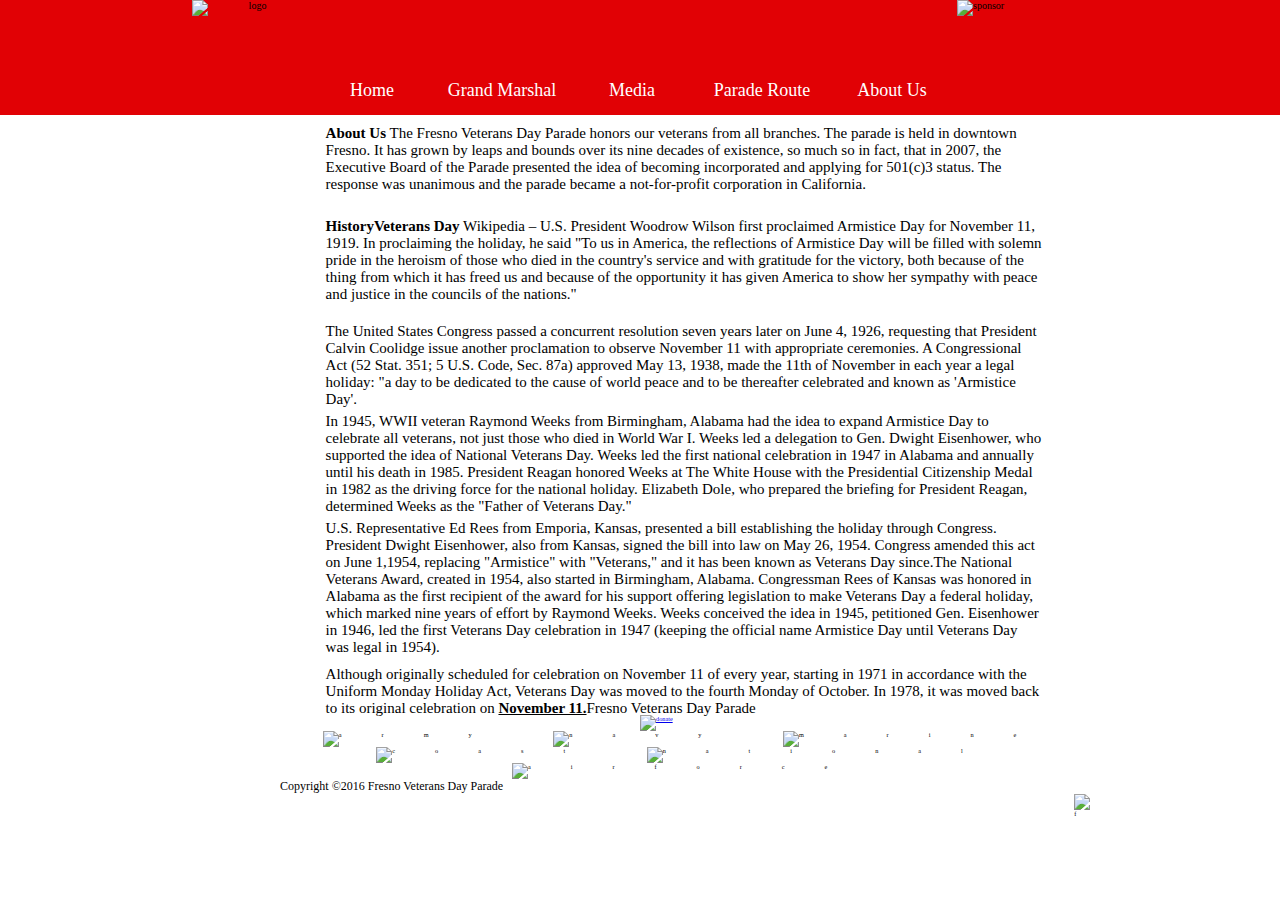
==== about.html @ b5b22b79 "lets see if this works" ====
<!DOCTYPE html>
<html>
    <head>
       <title> fresnovdp </title>       
        <meta name="viewport"content="width=device-width, inital-scale=1"/>
        <link rel="stylesheet" type="text/css" href="css/style3.css"/>
        
    </head>
    <body>
        <header>
          <section id="top">
           <span id=vet_logo><img src="http://i.imgur.com/eoK3p48.png" alt="logo"></span>
            <nav>
                <ul>
                    <li><a href="home.html">home</a></li>
                    <li><a href="general.html">grand Marshal</a></li>
                    <li><a href="media.html">media</a></li>
                    <li><a href="route.html">parade route</a></li>
                    <li><a href="about.html">about us</a></li>
                </ul>
            </nav>
            <span id="sponsor"><img src="http://i.imgur.com/gyYmV8d.png" alt="sponsor"></span>
        </section>
        </header>
        <main id="about">
           <section id="art">
               <article><b>About Us</b>
                    The Fresno Veterans Day Parade honors our veterans from all branches. The parade is held in downtown Fresno. It has grown by leaps and bounds over its nine decades of existence, so much so in fact, that in 2007, the Executive Board of the Parade presented the idea of becoming incorporated and applying for 501(c)3 status. The response was unanimous and the parade became a not-for-profit corporation in California.</article>
                <article><b>HistoryVeterans Day</b>
                    Wikipedia – U.S. President Woodrow Wilson first proclaimed Armistice Day for November 11, 1919. In proclaiming the holiday, he said "To us in America, the reflections of Armistice Day will be filled with solemn pride in the heroism of those who died in the country's service and with gratitude for the victory, both because of the thing from which it has freed us and because of the opportunity it has given America to show her sympathy with peace and justice in the councils of the nations."
                </article>
                <article>The United States Congress passed a           concurrent resolution seven years later on June     4, 1926, requesting that President Calvin           Coolidge issue another proclamation to observe     November 11 with appropriate ceremonies. A         Congressional Act (52 Stat. 351; 5 U.S. Code,       Sec. 87a) approved May 13, 1938, made the 11th     of November in each year a legal holiday: "a       day to be dedicated to the cause of world peace     and to be thereafter celebrated and known as       'Armistice Day'.
                </article>
                <article>In 1945, WWII veteran Raymond Weeks from       Birmingham, Alabama had the idea to expand         Armistice Day to celebrate all veterans, not       just those who died in World War I. Weeks led a     delegation to Gen. Dwight Eisenhower, who           supported the idea of National Veterans Day.       Weeks led the first national celebration in         1947 in Alabama and annually until his death in     1985. President Reagan honored Weeks at The         White House with the Presidential Citizenship       Medal in 1982 as the driving force for the         national holiday. Elizabeth Dole, who prepared     the briefing for President Reagan, determined       Weeks as the "Father of Veterans Day."</article>
            <article>U.S. Representative Ed Rees from Emporia,             Kansas, presented a bill establishing the               holiday through Congress. President Dwight             Eisenhower, also from Kansas, signed the bill           into law on May 26, 1954. Congress amended this         act on June 1,1954, replacing "Armistice" with         "Veterans," and it has been known as Veterans            Day since.The National Veterans Award, created         in 1954, also started in Birmingham, Alabama.           Congressman Rees of Kansas was honored in               Alabama as the first recipient of the award for         his support offering legislation to make               Veterans Day a federal holiday, which marked           nine years of effort by Raymond Weeks. Weeks           conceived the idea in 1945, petitioned Gen.             Eisenhower in 1946, led the first Veterans Day         celebration in 1947 (keeping the official name         Armistice Day until Veterans Day was legal in           1954).
            </article>
            <article>
                     Although originally scheduled for celebration on November 11 of every year, starting in 1971 in accordance with the Uniform Monday Holiday Act, Veterans Day was moved to the fourth Monday of October. In 1978, it was moved back to its original celebration on <u><b>November 11.</b></u>Fresno Veterans Day Parade</article>
          </section>
               <a href="https://www.paypal.com/us/cgi-bin/webscr?cmd=_flow&SESSION=3O0uQfbRUxHAi_YDlHZKMwYE6KZ-SWaQv9DUPehuqXtt8F_rgV6j3iW1_Ba&dispatch=5885d80a13c0db1f8e263663d3faee8d64ad11bbf4d2a5a1a0d303a50933f9b2"><img src="http://i.imgur.com/p3CpaMM.gif"width="150px" height="50px" alt="donate" id="donate"></a>

        <footer>
            <img src="http://i.imgur.com/vRcPIXv.png"/ alt="army">
            <img src="http://i.imgur.com/pK0RFs4.png"/ alt="navy">
            <img src="http://i.imgur.com/pyj0DNA.jpg" width="100px" height="100px" alt="marine">
            <img src="http://i.imgur.com/s71wcsW.jpg" alt="coast">
            <img src="http://i.imgur.com/Xl9Bipl.png"alt="national">
            <img src="http://i.imgur.com/QXcZP2h.gif" alt="airforce">
            <div id="copy">Copyright ©2016 Fresno Veterans Day Parade </div>
          <img src="http://i.imgur.com/k1mPN5e.gif" width="25px" height="25px" alt="face" id="face">
           
        </footer>     
        </main>
    </body>
</html>
---- css/style3.css ----
html, body{
    margin:0;
    padding:0;
    font-size: 62.5%;
    box-sizing: border-box;
    width: 100%;
}

header{
    margin: 0 auto;
    padding: 0;
    width: 100%;
    font-size: 1rem;
    background-color:#e10105 ;
}

#top{
    margin: 0;
    padding: 0;
    height: 11.5rem;
    background-color: #e10105;
}
section>span{
    margin: 0 auto;
    padding: 0;
    display: inline-block;
    clear: both;

    
}
section>span>img{
    margin: 0;
    padding: 0;
    width:calc(230px/2);
    background-color: #e10105;

}
#vet_logo{
    margin-left: 15%;
    text-align: center;
    float: left;
}
#vet_logo>img{
   
    float: right;
    background: #e10105;
}
section>nav>{
    width: 100%;
    margin: 0;
    padding:0;
    height: 11.5rem;
    background-color: #e10105;
    text-align: center;
    float: left;
    
}
#sponsor>img{
    margin: 0;
    padding: 0;
    float: left;
}
nav>ul{
    margin: 0 auto;
    padding:0;
    text-align: center;
    text-transform: capitalize;
    
}
nav>ul>li{
    margin: 0;
    padding: 0;
    display: inline;
    line-height: 18rem;
    width:130px;
    height: 11.5rem;
    float: left;
}
nav>ul>li>a{
    display: inline-block;
    text-decoration: none;
    color:white;
    font-size: 18px;
    margin: 0;
    padding: 0;
    width: 100%;
}
a:hover{

    text-decoration: underline;
}
#about{
    width: 80%;
    height: 500px;
    margin: 0;
    padding: 0;
    
}
#art{
    width: 100%;
    margin: 0 auto;
    padding: 0;  
    text-align: left;
    height: 600px;
    margin-left: 172px;
}
article:nth-of-type(1){
    
    width: 70%;
    font-size: 15px;
    margin: 0 auto;
    padding: 10px;
    
}
article:nth-of-type(2){
     width: 70%;
    font-size: 15px;
    margin: 0 auto;
    padding: 15px;
    
}
article:nth-of-type(3){
      width: 70%;
    font-size: 15px;
    margin: 0 auto;
    padding: 5px;
}
article:nth-of-type(4){
      width: 70%;
    font-size: 15px;
    margin: 0 auto;
    padding: 0;
}
article:nth-of-type(5){
      width: 70%;
    font-size: 15px;
    margin: 0 auto;
    padding: 5px;
}
article:nth-of-type(6){
      width: 70%;
    font-size: 15px;
    margin: 0 auto;
    padding: 5px;
}
footer{
    margin:auto;
    padding: 0px;
    width: 80%;
    height: 150px;
    text-align: center;
    letter-spacing: 40px;
    margin-left: 280px
}
#copy{
    width: 100%;
    margin: auto 0;
    padding: 0;
    text-align: left;
    letter-spacing: 0;
    font-size: 12px;
}
#donate{
    margin: auto;
    padding:0;
    text-align: center;
    margin-left: 640px;
    
   
}
#face{
    float: right;
}
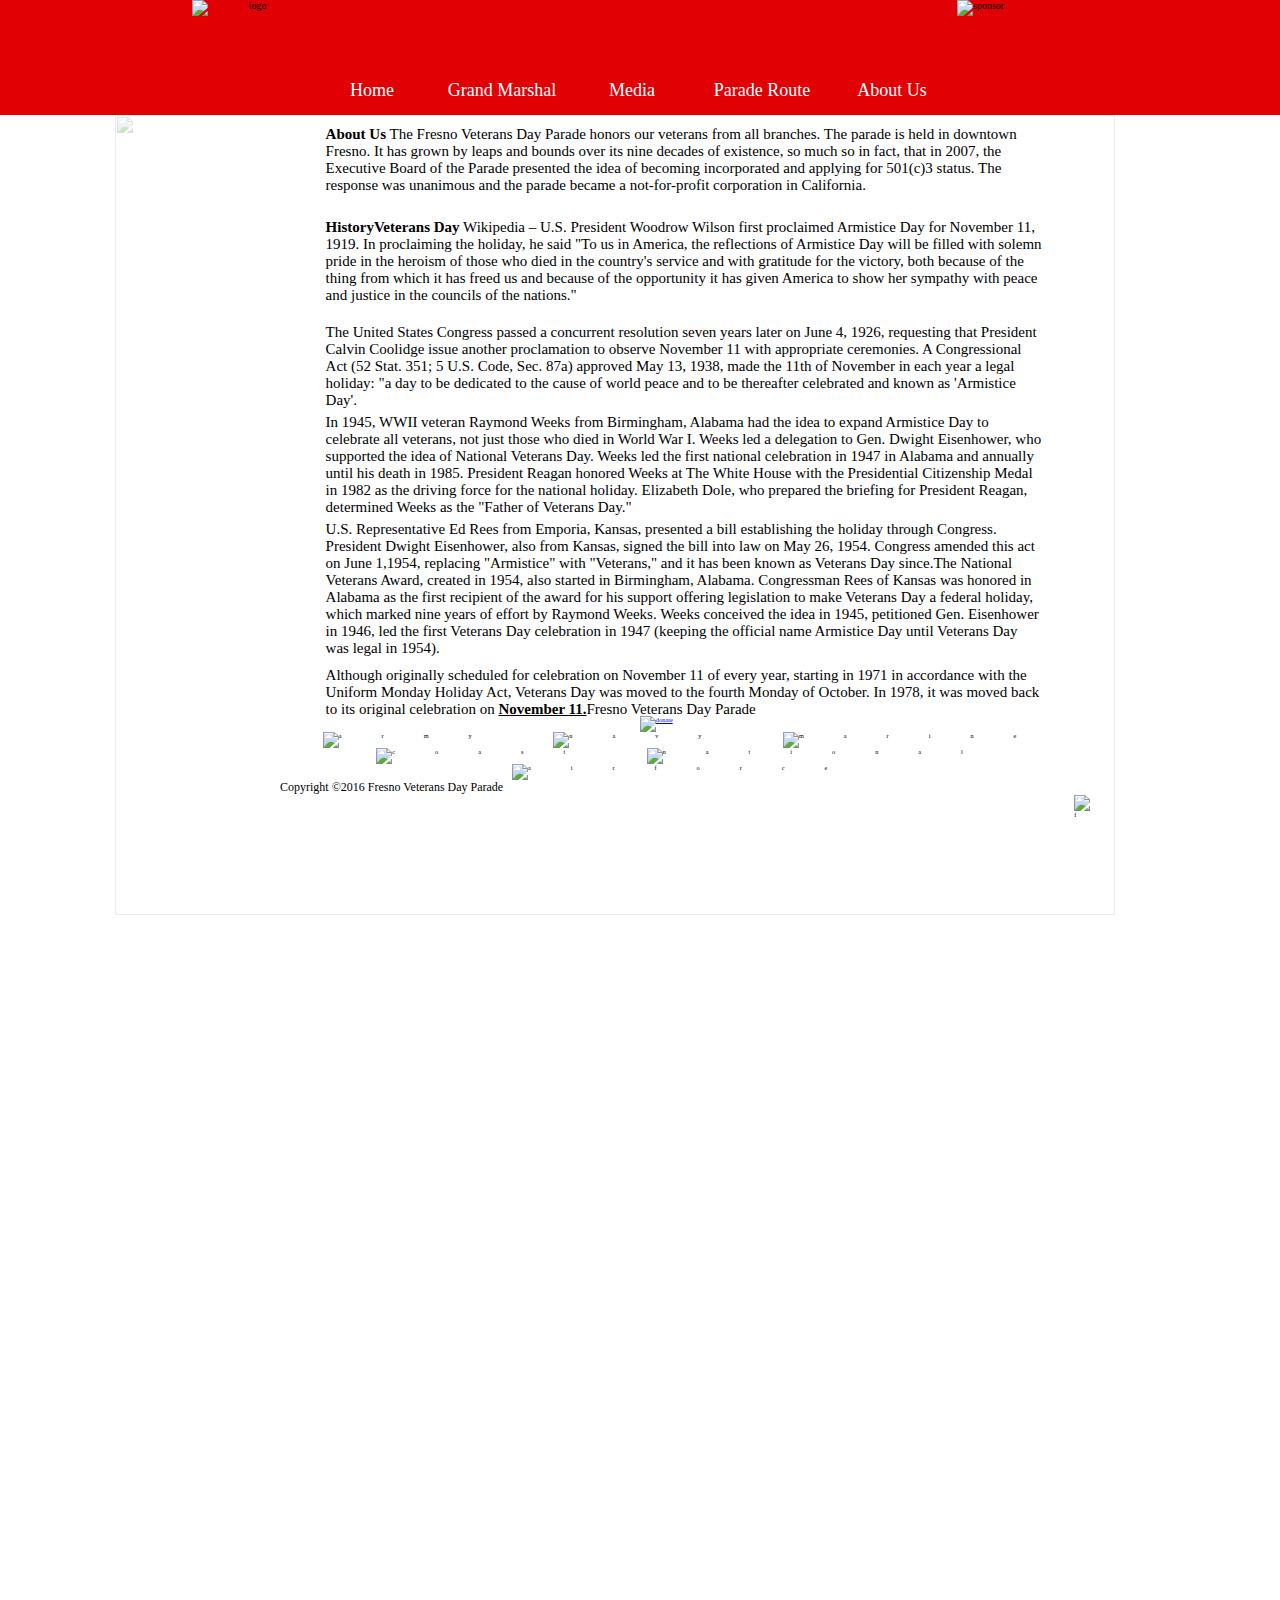
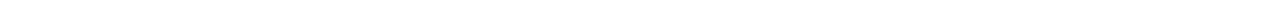
==== commit cb9af40e: "ok" ====
--- a/about.html
+++ b/about.html
@@ -22,6 +22,8 @@
             <span id="sponsor"><img src="http://i.imgur.com/gyYmV8d.png" alt="sponsor"></span>
         </section>
         </header>
+        <span id="flag"><img src="http://i.imgur.com/LXNHMn9.jpg" width="1000px" height="800px"/> </span>
+
         <main id="about">
            <section id="art">
                <article><b>About Us</b>
--- a/css/style3.css
+++ b/css/style3.css
@@ -89,6 +89,16 @@
 
     text-decoration: underline;
 }
+#flag{
+    margin: 0;
+    padding: 0;
+    display: block;
+    text-align: center;
+    margin-right: 50px;
+    background: transparent;
+    position: relative;
+    opacity: .3;
+}
 #about{
     width: 80%;
     height: 500px;
@@ -103,6 +113,8 @@
     text-align: left;
     height: 600px;
     margin-left: 172px;
+    position: relative;
+    top: -800px;
 }
 article:nth-of-type(1){
     
@@ -150,7 +162,9 @@
     height: 150px;
     text-align: center;
     letter-spacing: 40px;
-    margin-left: 280px
+    margin-left: 280px;
+    position: relative;
+    top: -800px;
 }
 #copy{
     width: 100%;
@@ -165,7 +179,8 @@
     padding:0;
     text-align: center;
     margin-left: 640px;
-    
+    position: relative;
+    top: -800px;
    
 }
 #face{
